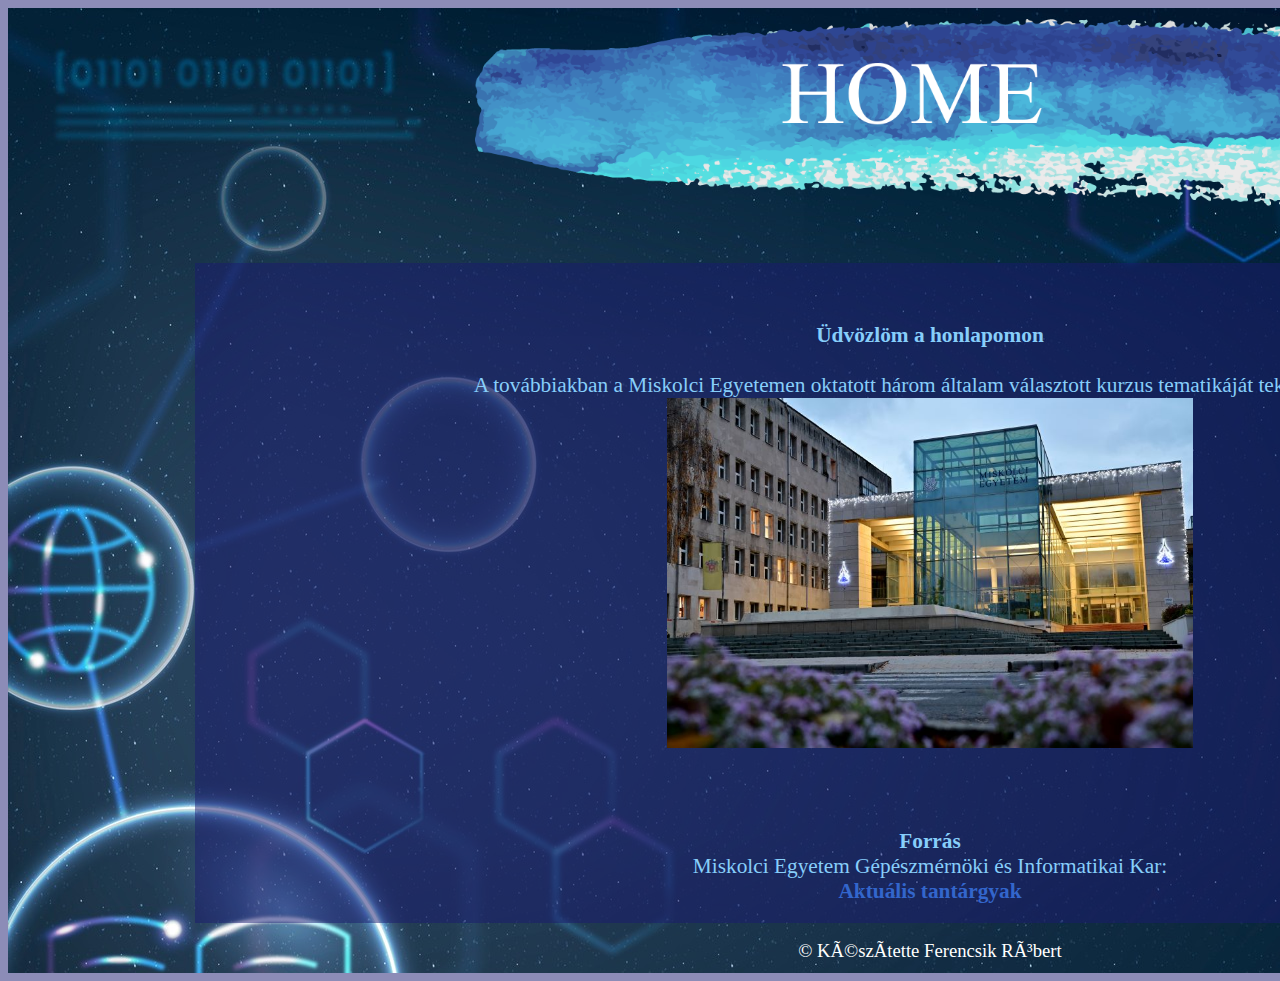
==== SemTaskBQLOTW/1_Feladat/index.html @ 90e48a0d "From windows" ====
<!DOCTYPE html>
<html lang="hu">
    <head>
        <title>FRobert"s Webpage</title>
        <meta content="text/html; charset=UTF-8">
        <link rel="stylesheet" href="style_sheet.css">
        <link rel="icon" href="kepek/favicon.ico" type="image/x-icon">
    </head>
    <body>

        <table>

            <tr style="height:250px">
                <td></td>
                <td class="menu-container" onmouseover="showMenu()" onmouseout="hideMenu()" colspan="3" style="width:1830px;">
                    <a href="fooldal.html" target="keret"><img src="kepek/header.png" height="200" alt=""></a>
                </td>
                <td></td>
            </tr>

            <tr class="menu-items" id="menuItems" onmouseover="showMenu()" onmouseout="hideMenu()" >
                <td class="padding"></td>
                <td class="menu-cell"><a href="diszkret.html" target="keret">Diszkrét matematika</a></td>
                <td class="menu-cell"><a href="architektura.html" target="keret">Számítógép architektúrák</a></td>
                <td class="menu-cell"><a href="progalapjai.html" target="keret">Programozás alapjai</a></td>
                <td class="padding"></td>
            </tr>

            <tr style="height: 660px;">

                <td colspan="3">
                    <iframe name="keret" src="fooldal.html" width="80%" height="660px" frameborder="0" marginheight="10" marginwidth="20">
                        A böngésződ nem támogatja a belső keretek használatát
                    </iframe>            
                </td>

            </tr>
            <tr style="height: 40px;">
                <td colspan="3">
                    &copy; Készítette Ferencsik Róbert
                </td>
            </tr>
        </table>

        <script src="script.js"></script>
    </body>
</html>
---- SemTaskBQLOTW/1_Feladat/style_sheet.css ----
body {
    color: lightskyblue;
    font-size: 16pt;
    font-family:"Times New Roman";
    background-color: rgb(25,25,112,0.5);
}

table {
    table-layout:fixed;
    font-family:"Times New Roman";
    font-size:14pt;
    background:url('kepek/background.jpg');
    color:white;
}

td {
    text-align:center;
    column-span: 3;
}

a {
    color: #3366cc;
    text-decoration: none;
    font-weight: bold;
}

a:hover {
    color: #ff0000;
    text-decoration: underline;
}

.menu-container {
    position: relative;
    display: block;
    height: 220px;
}

.menu-items {
    display: none;
    position: fixed;
    top: 200px;
    horiz-align:    center;

}

.menu-items a {
    display: block;
    padding: 10px;
    color: white;
    background-color: rgb(25,25,112,0.5);
    font-size: 24pt;
    text-decoration: none;
}

.menu-items a:hover {
    background-color: rgb(25,25,112,1);

}

.myButton{
    float:right;
    color: white;
    background-color: rgb(25,25,112,0.5);
    padding: 15px 32px;
    display: inline-block;
}

.myButton:hover{
    background-color: rgb(25,25,112,1);
    box-shadow: 0 12px 16px 0 rgba(0,0,0,0.24), 0 17px 50px 0 rgba(0,0,0,0.19);
}

.menu-cell{
    width:487px;
    horiz-align:    center;
}

.padding{
    width:178px;
}
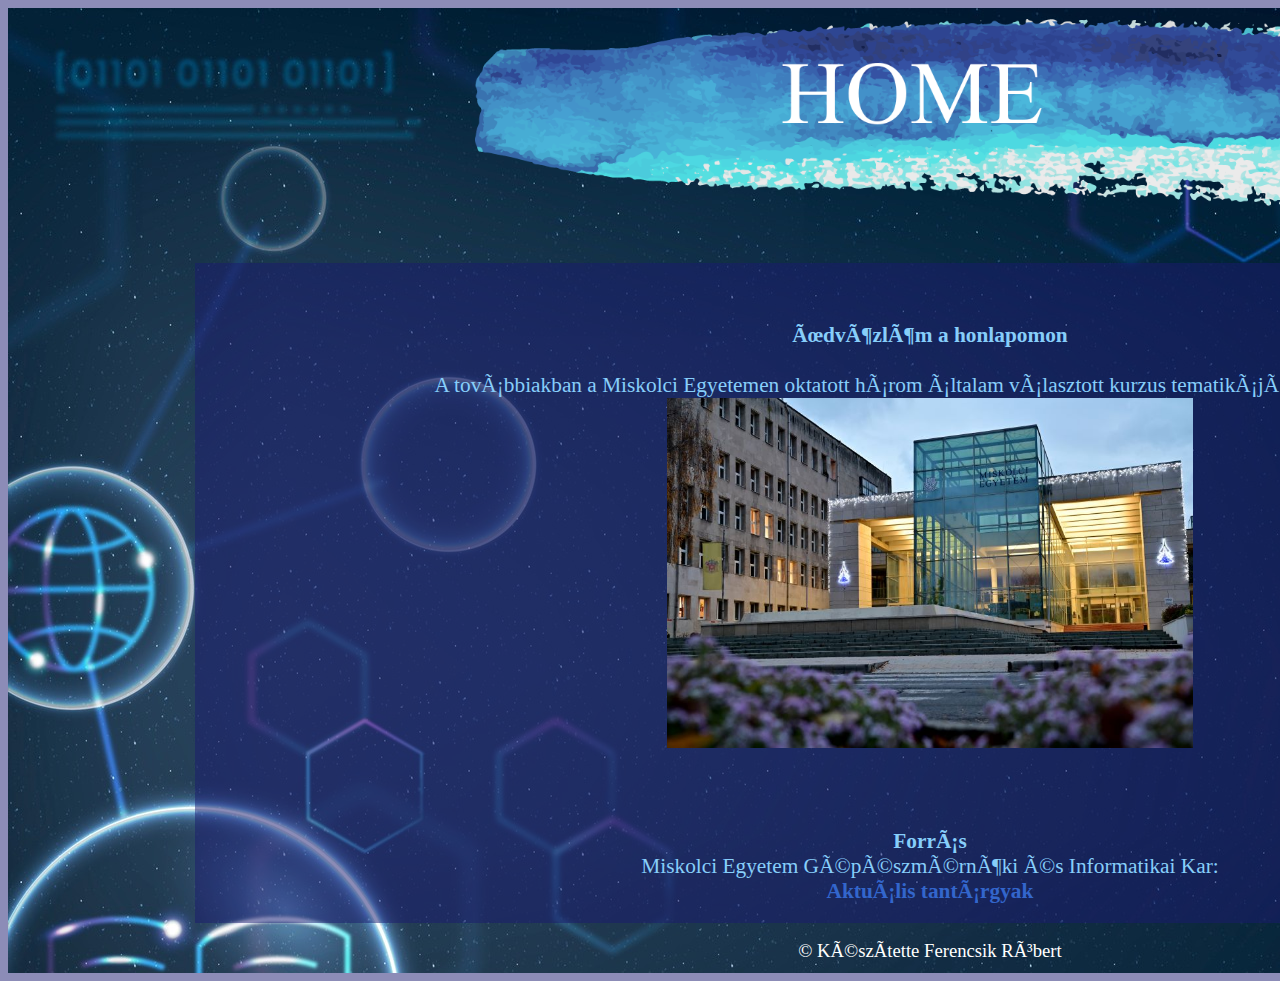
==== commit 71b0ecaa: "Weblap javítása" ====
--- a/SemTaskBQLOTW/1_Feladat/index.html
+++ b/SemTaskBQLOTW/1_Feladat/index.html
@@ -2,7 +2,7 @@
 <html lang="hu">
     <head>
         <title>FRobert"s Webpage</title>
-        <meta content="text/html; charset=UTF-8">
+        <meta content="text/html; charset="UTF-8">
         <link rel="stylesheet" href="style_sheet.css">
         <link rel="icon" href="kepek/favicon.ico" type="image/x-icon">
     </head>
@@ -44,4 +44,4 @@
 
         <script src="script.js"></script>
     </body>
-</html>+</html>
